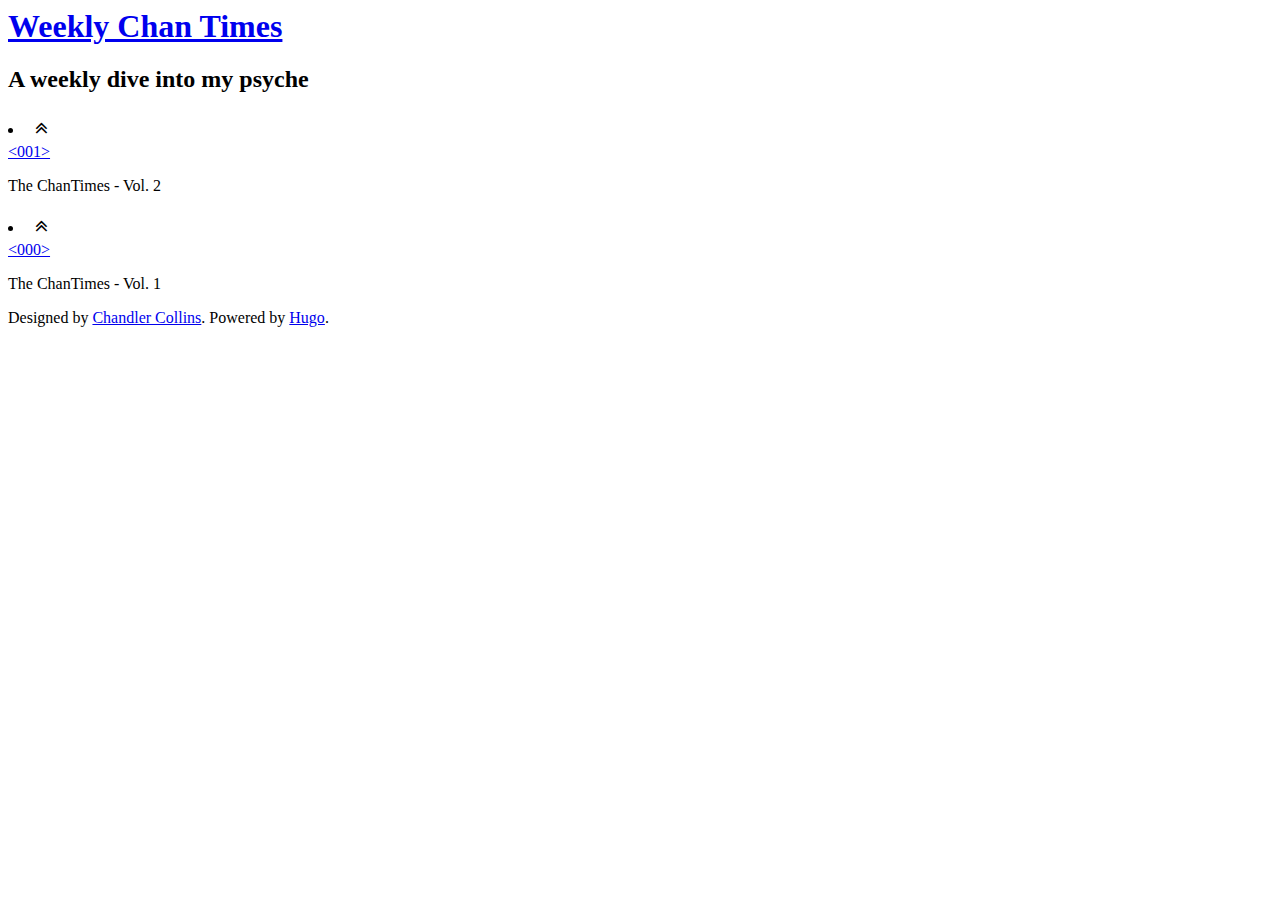
==== public/index.html @ 1f045610 "Mobile media queries in CSS" ====
<html>
<head>
	<meta name="generator" content="Hugo 0.41" />
	<meta charset="UTF-8">
	<title tabindex="1">Weekly Chan Times</title>
	<link href="https://fonts.googleapis.com/css?family=Open+Sans:400,600|Catamaran:400,600" rel="stylesheet">
	<link rel="stylesheet" type="text/css" href="/css/stylesheet.css">
	<link rel="stylesheet" href="https://cdnjs.cloudflare.com/ajax/libs/font-awesome/4.7.0/css/font-awesome.min.css">
	<meta name="viewport" content="width=device-width, initial-scale=1">
</head>
<body>
	<article class="navbar">
		<h1 class="siteTitle homeTitle"><a href="https://weekly-chan-times.firebaseapp.com/">Weekly Chan Times</span></a></h1>
		<h2 class="subheading">A weekly dive into my psyche</h2>
	</article>
	<div id="postBox">
			
			
				<li id="post">
					
					<i class="fa fa-angle-double-up" style="font-size: 20px; padding: 5px;"></i><br>
					<a class="postWeight" href="/posts/vol_2/">&lt;001></a>
					<p class="postTitle">The ChanTimes - Vol. 2</p>
				</li>
			
				<li id="post">
					
					<i class="fa fa-angle-double-up" style="font-size: 20px; padding: 5px;"></i><br>
					<a class="postWeight" href="/posts/vol_1/">&lt;000></a>
					<p class="postTitle">The ChanTimes - Vol. 1</p>
				</li>
			
	</div>
</body>
<footer>
	<p>Designed by <a class="footerlink" href="http://chandlercollins.com">Chandler Collins</a>. Powered by <a class="footerlink" href="https://gohugo.io/">Hugo</a>.</p>
</footer>
</html>
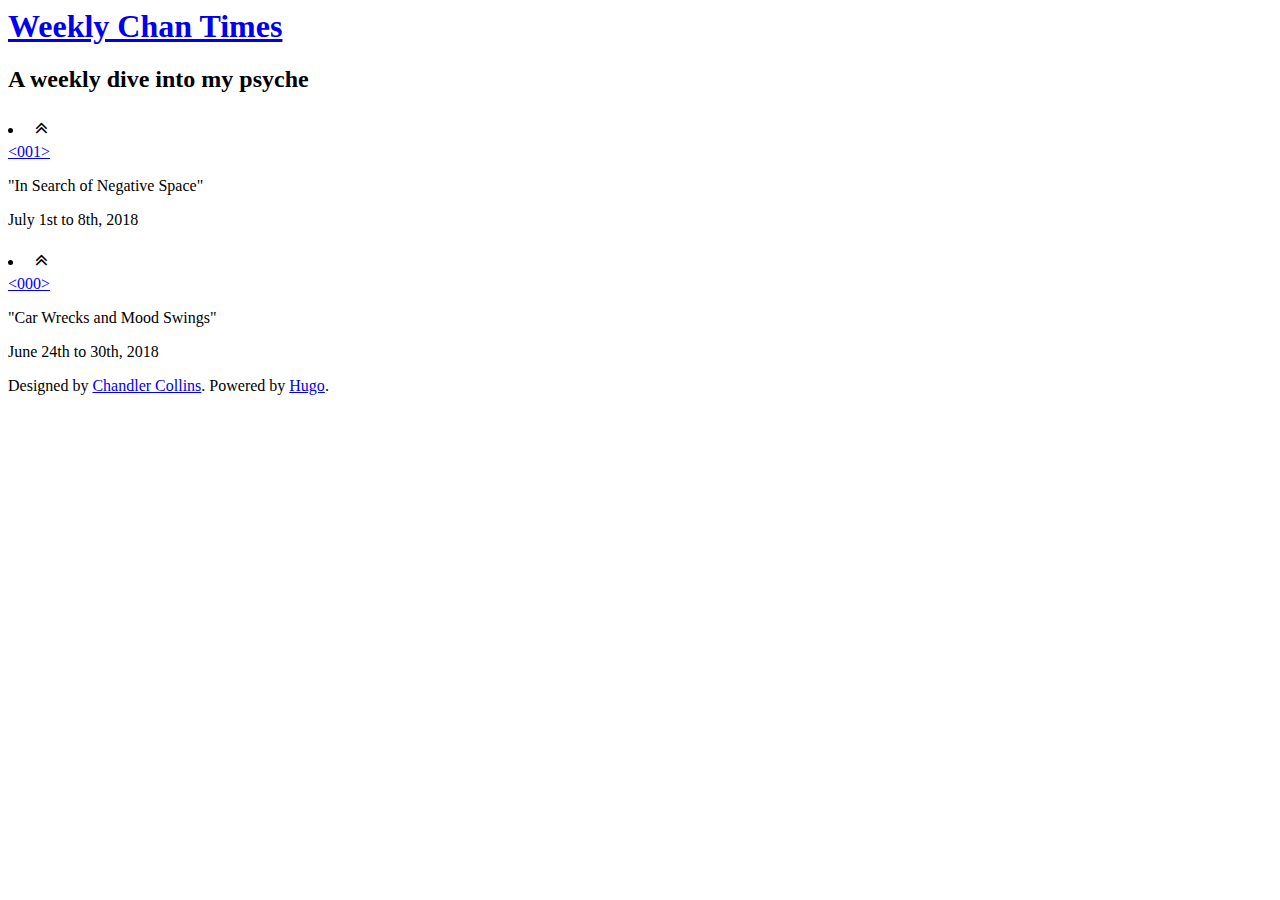
==== commit 5284fd23: "Added post time to list.html" ====
--- a/public/index.html
+++ b/public/index.html
@@ -20,14 +20,16 @@
 					
 					<i class="fa fa-angle-double-up" style="font-size: 20px; padding: 5px;"></i><br>
 					<a class="postWeight" href="/posts/vol_2/">&lt;001></a>
-					<p class="postTitle">The ChanTimes - Vol. 2</p>
+					<p class="subtitle">"In Search of Negative Space"</p>
+					<p class="postTime">July 1st to 8th, 2018</p>
 				</li>
 			
 				<li id="post">
 					
 					<i class="fa fa-angle-double-up" style="font-size: 20px; padding: 5px;"></i><br>
 					<a class="postWeight" href="/posts/vol_1/">&lt;000></a>
-					<p class="postTitle">The ChanTimes - Vol. 1</p>
+					<p class="subtitle">"Car Wrecks and Mood Swings"</p>
+					<p class="postTime">June 24th to 30th, 2018</p>
 				</li>
 			
 	</div>
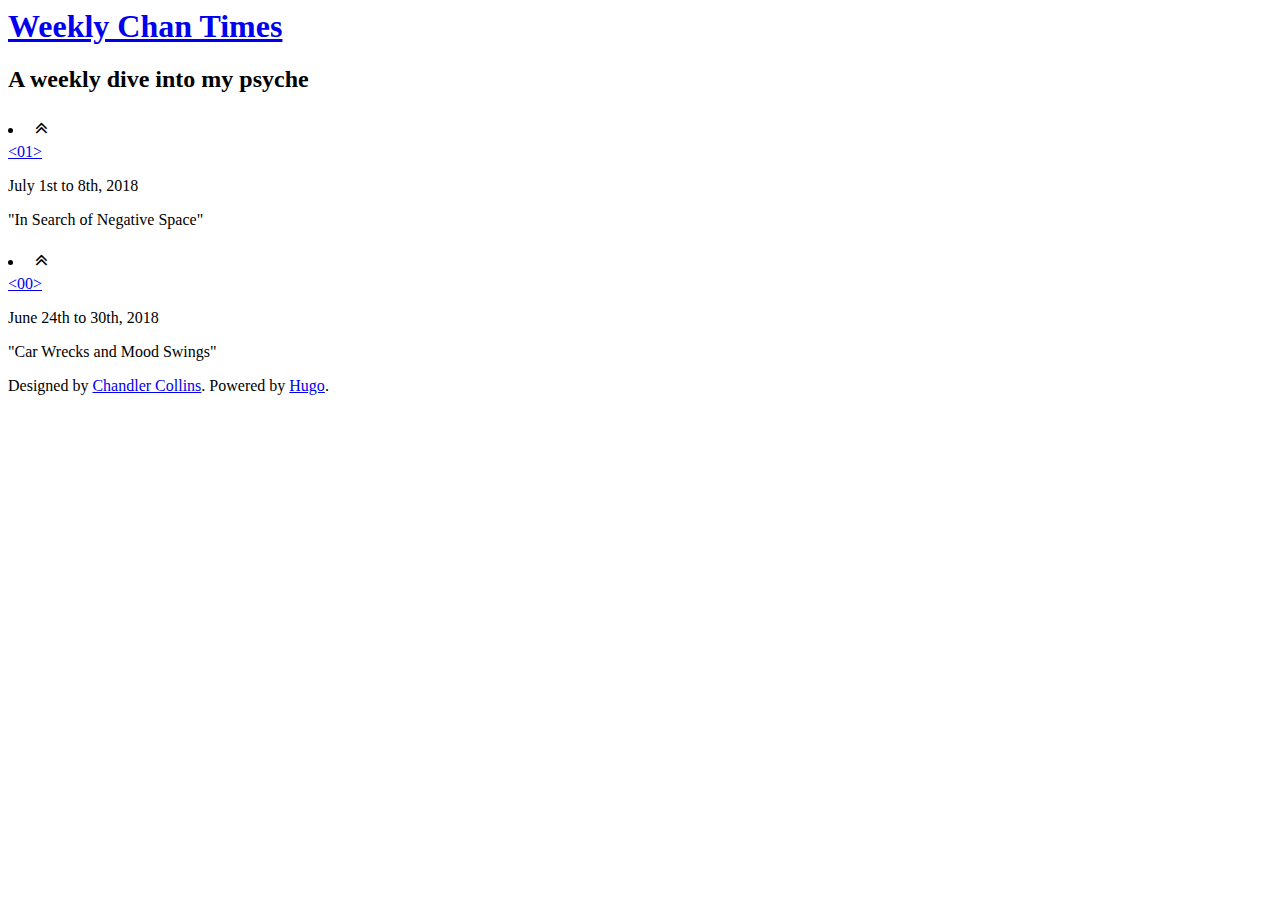
==== commit 949cab62: "Styling changes on list page" ====
--- a/public/index.html
+++ b/public/index.html
@@ -19,17 +19,17 @@
 				<li id="post">
 					
 					<i class="fa fa-angle-double-up" style="font-size: 20px; padding: 5px;"></i><br>
-					<a class="postWeight" href="/posts/vol_2/">&lt;001></a>
+					<a class="postWeight" href="/posts/vol_2/">&lt;01></a>
+					<p class="postTime">July 1st to 8th, 2018</p>
 					<p class="subtitle">"In Search of Negative Space"</p>
-					<p class="postTime">July 1st to 8th, 2018</p>
 				</li>
 			
 				<li id="post">
 					
 					<i class="fa fa-angle-double-up" style="font-size: 20px; padding: 5px;"></i><br>
-					<a class="postWeight" href="/posts/vol_1/">&lt;000></a>
+					<a class="postWeight" href="/posts/vol_1/">&lt;00></a>
+					<p class="postTime">June 24th to 30th, 2018</p>
 					<p class="subtitle">"Car Wrecks and Mood Swings"</p>
-					<p class="postTime">June 24th to 30th, 2018</p>
 				</li>
 			
 	</div>
